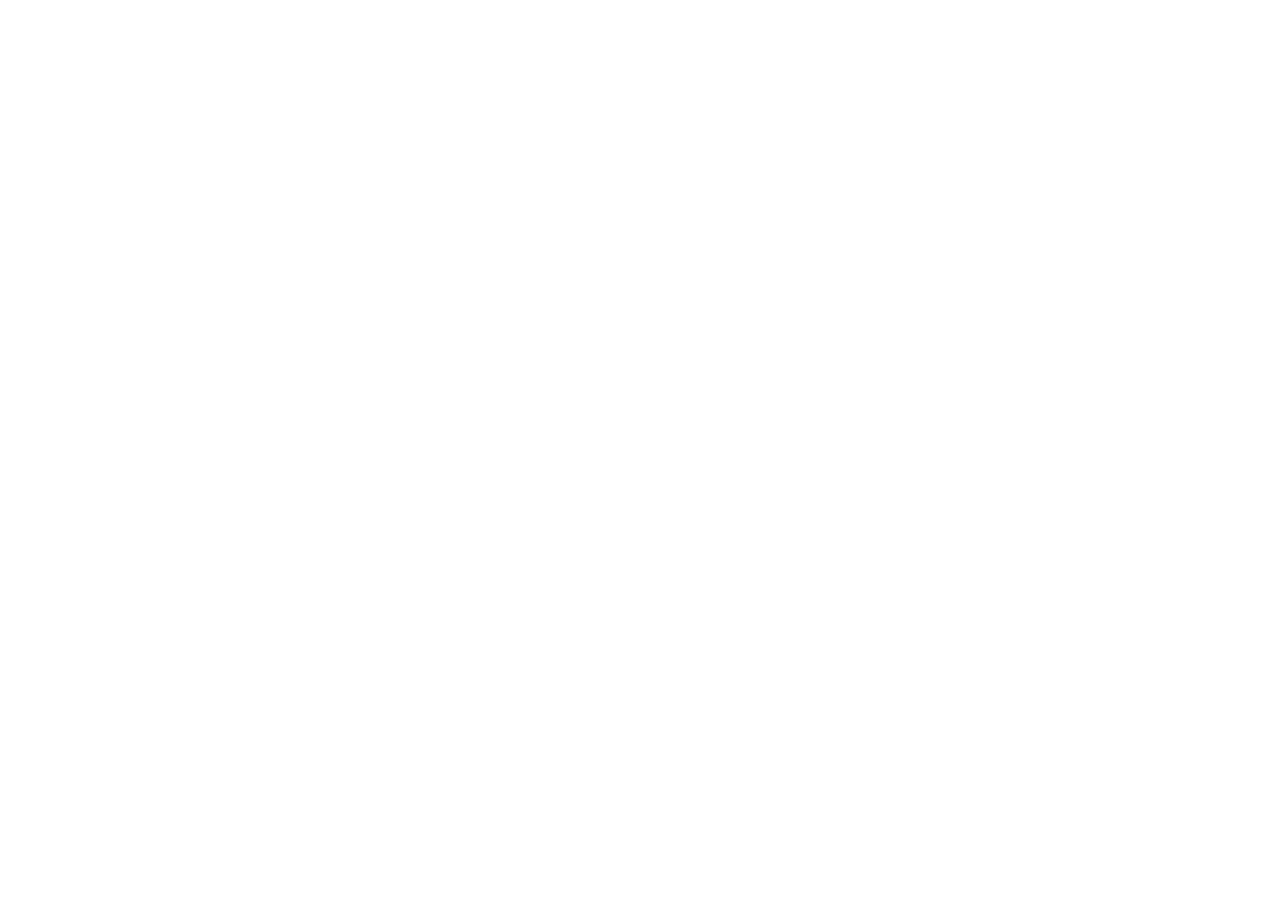
==== app1 - basics/index.html @ cb07b2f9 "superfridayfunengaged" ====
<html>
	<body>
	
		<script src="https://ajax.googleapis.com/ajax/libs/angularjs/1.4.3/angular.js"></script>
		<script src="app.js"></script>
		<script src="controller.js"></script>
		<script src="service.js"></script>
	</body>
</html>
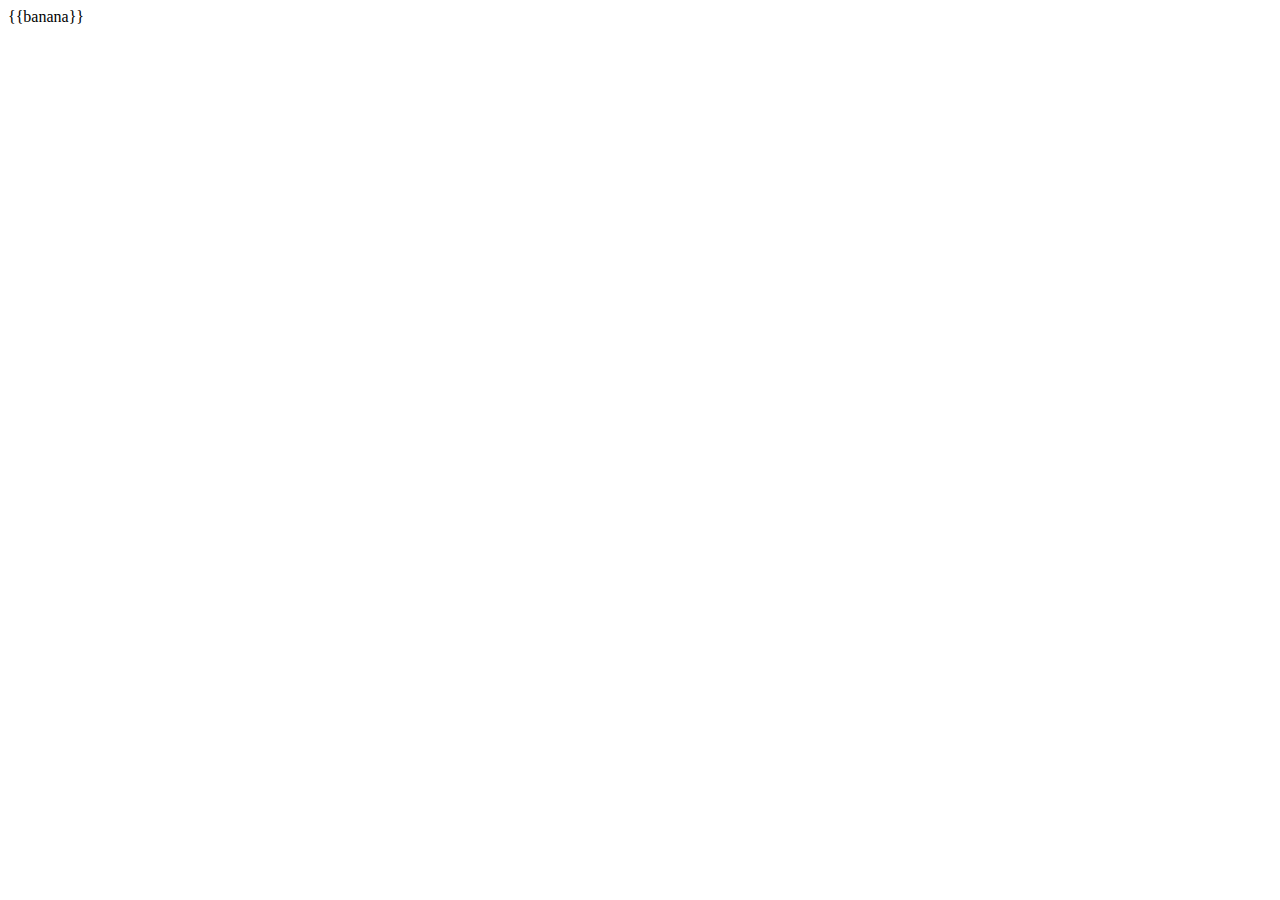
==== commit a934e056: "app1 finished" ====
--- a/app1 - basics/index.html
+++ b/app1 - basics/index.html
@@ -1,5 +1,10 @@
-<html>
-	<body>
+<html ng-app='app1'>
+	<body ng-controller='mainCtrl'>
+	
+	<div ng-repeat='banana in bananaInfo'>
+		{{banana}}
+	</div>
+	
 	
 		<script src="https://ajax.googleapis.com/ajax/libs/angularjs/1.4.3/angular.js"></script>
 		<script src="app.js"></script>
